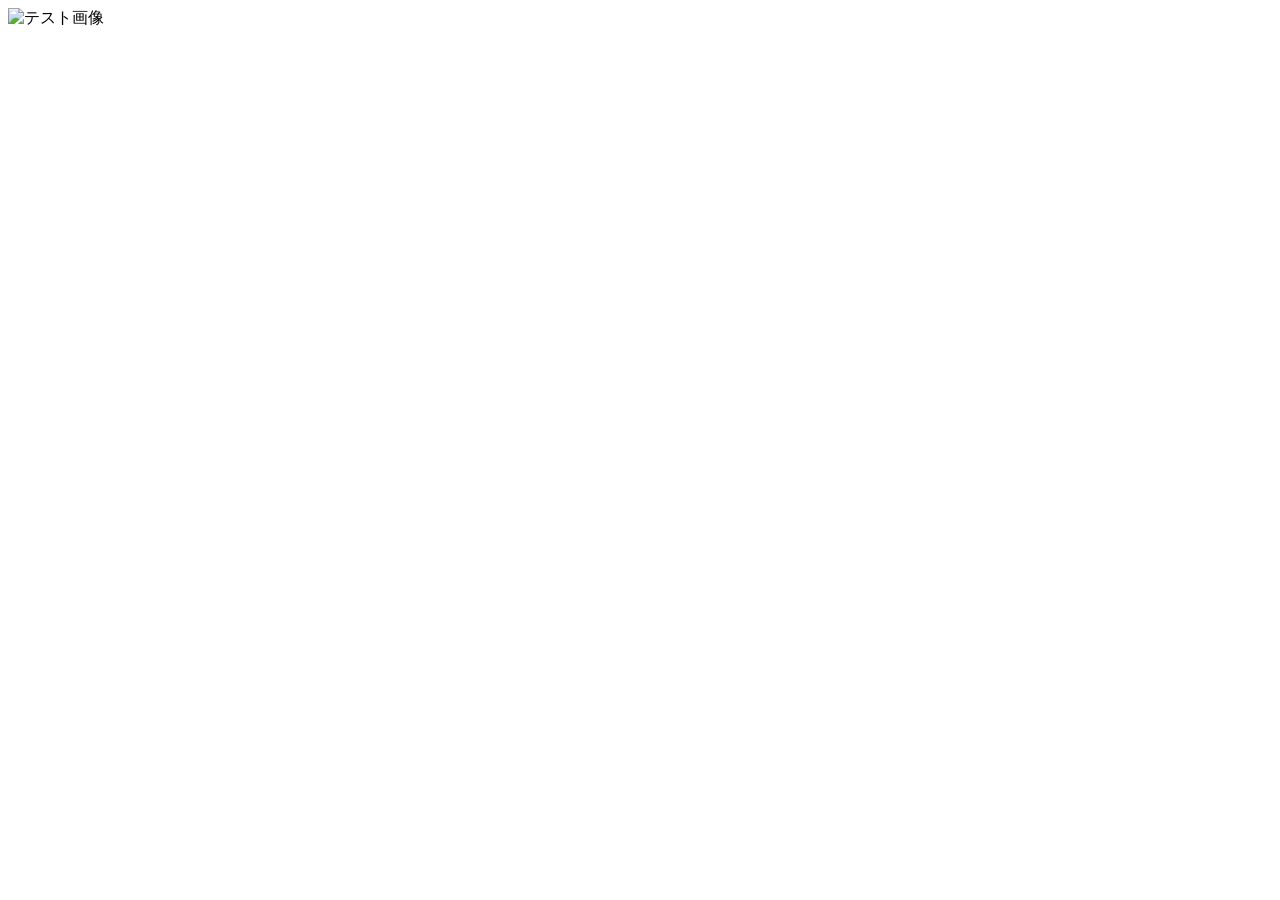
==== htmlFiles/index.html @ 5cd029bf "Update index.html" ====
<!doctype html>
<html lang="ja">
    <head>
        <meta charset="utf-8" />
        <meta name="viewport" content="width=device-width" />
        <title>コンテンツページ</title>
    </head>
    <body>
        <img src="" alt="テスト画像">
    </body>
</html>
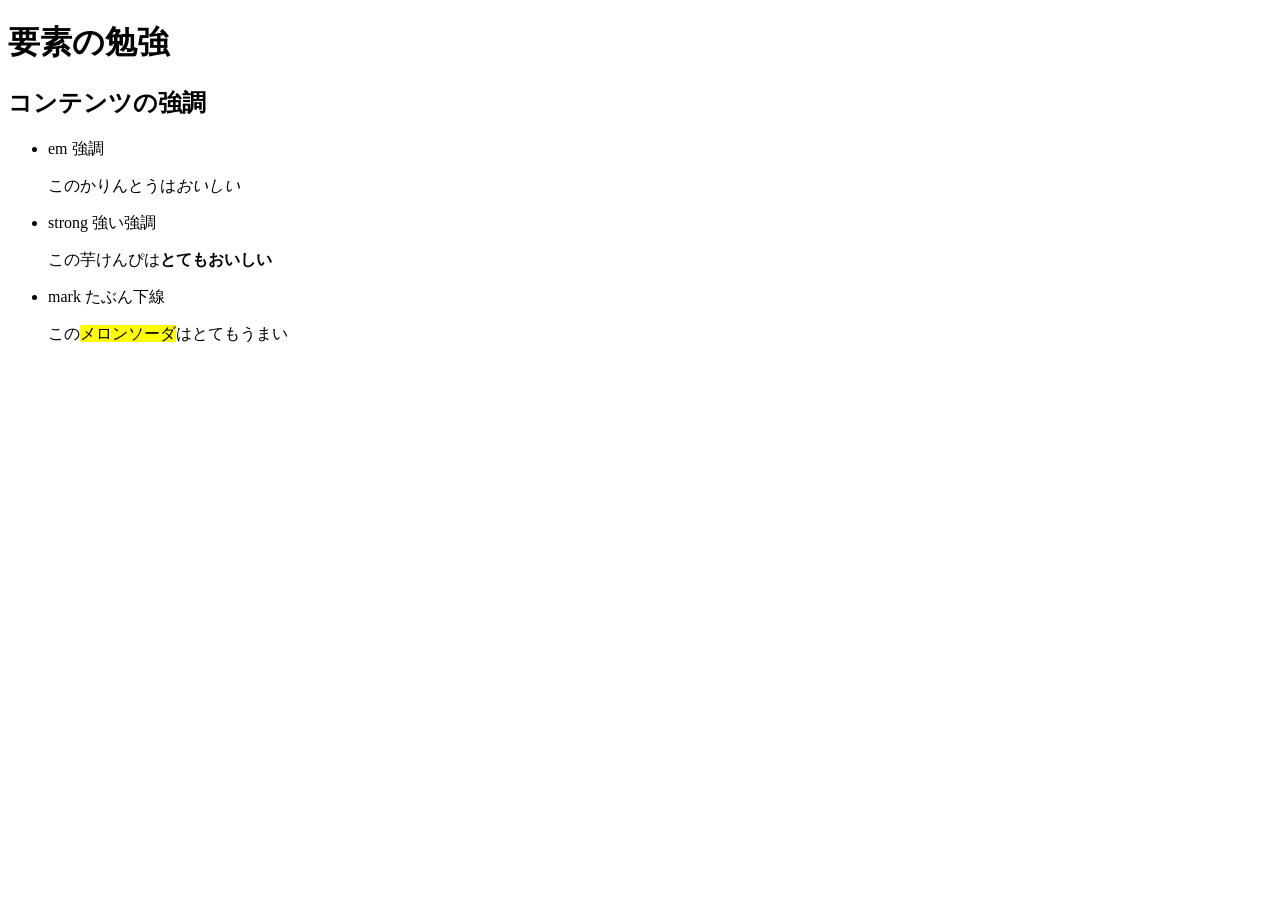
==== commit ca27ed32: "Update index.html" ====
--- a/htmlFiles/index.html
+++ b/htmlFiles/index.html
@@ -6,6 +6,21 @@
         <title>コンテンツページ</title>
     </head>
     <body>
-        <img src="" alt="テスト画像">
+        <h1>要素の勉強</h1>
+        <h2>コンテンツの強調</h2>
+        <ul>
+            <li>
+                em 強調
+                <p>このかりんとうは<em>おいしい</em></p>
+            </li>
+            <li>
+                strong 強い強調
+                <p>この芋けんぴは<strong>とてもおいしい</strong></p>
+            </li>
+            <li>
+                mark たぶん下線
+                <p>この<mark>メロンソーダ</mark>はとてもうまい</p>
+            </li>
+        </ul>
     </body>
 </html>
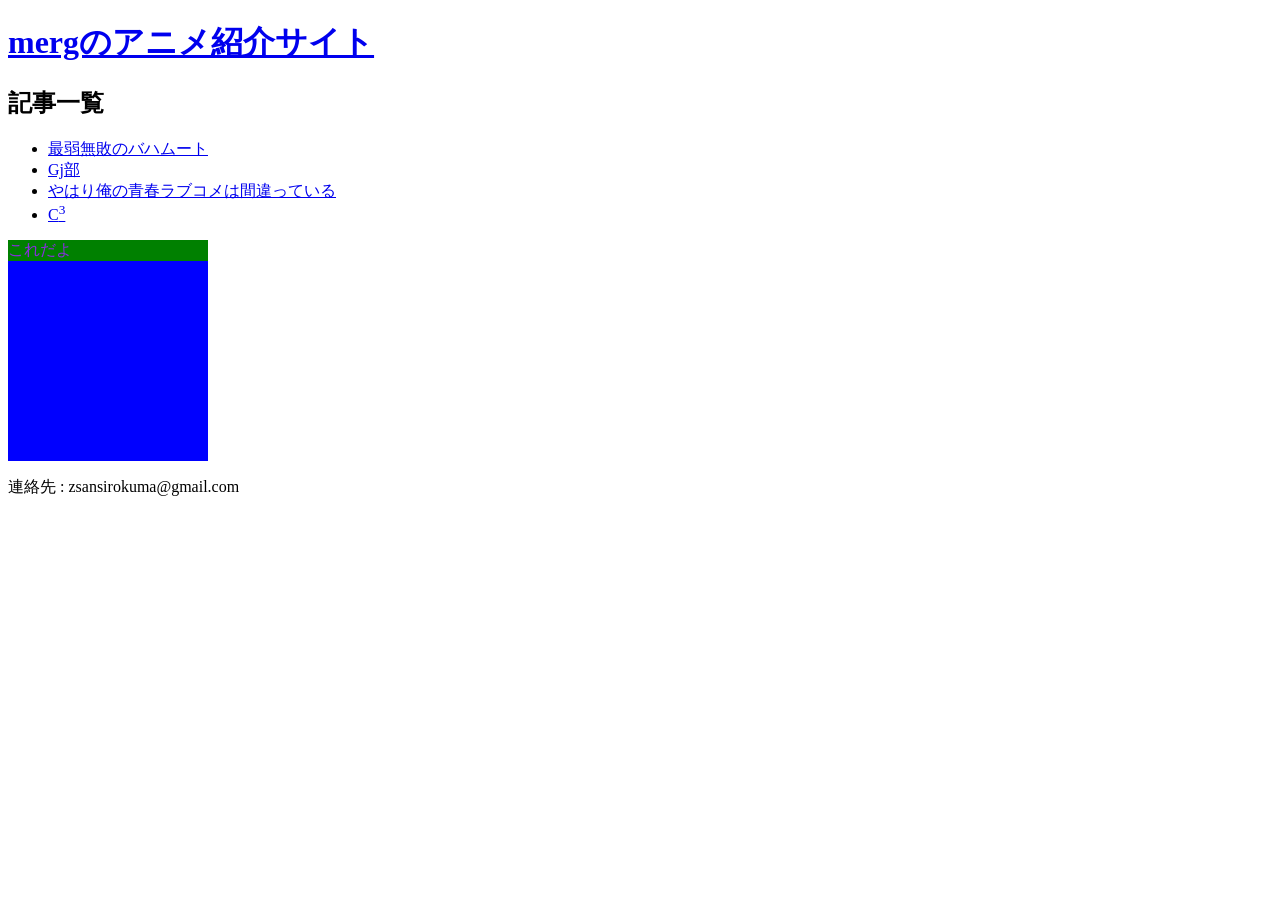
==== commit 81cf1289: "a" ====
--- a/htmlFiles/index.html
+++ b/htmlFiles/index.html
@@ -1,26 +1,42 @@
 <!doctype html>
 <html lang="ja">
-    <head>
-        <meta charset="utf-8" />
-        <meta name="viewport" content="width=device-width" />
-        <title>コンテンツページ</title>
-    </head>
-    <body>
-        <h1>要素の勉強</h1>
-        <h2>コンテンツの強調</h2>
-        <ul>
-            <li>
-                em 強調
-                <p>このかりんとうは<em>おいしい</em></p>
-            </li>
-            <li>
-                strong 強い強調
-                <p>この芋けんぴは<strong>とてもおいしい</strong></p>
-            </li>
-            <li>
-                mark たぶん下線
-                <p>この<mark>メロンソーダ</mark>はとてもうまい</p>
-            </li>
-        </ul>
-    </body>
+
+<head>
+    <meta charset="utf-8" />
+    <meta name="viewport" content="width=device-width" />
+    <meta name="author" content="merg" />
+    <meta name="description" content="mergのおすすめアニメの紹介サイトです。">
+    <title>mergのアニメ紹介サイト</title>
+    <link rel="stylesheet" href="./index.css">
+</head>
+
+<body>
+    <header>
+        <h1><a href="../">mergのアニメ紹介サイト</a></h1>
+    </header>
+    <main>
+        <article>
+            <section>
+                <h2>記事一覧</h2>
+                <ul>
+                    <li><a href="./animes/bahamut.html">最弱無敗のバハムート</a></li>
+                    <li><a href="./animes/Gjbu.html">Gj部</a></li>
+                    <li><a href="./animes/oregairu.html">やはり俺の青春ラブコメは間違っている</a></li>
+                    <li><a href="?">C<sup>3</sup></a></li>
+                </ul>
+            </section>
+
+            <section>
+                <span>これだよ</span>
+                <div class="box">
+
+                </div>
+            </section>
+        </article>
+    </main>
+    <footer>
+        <p>連絡先 : zsansirokuma@gmail.com</p>
+    </footer>
+</body>
+
 </html>
--- a/htmlFiles/index.css
+++ b/htmlFiles/index.css
@@ -0,0 +1,15 @@
+span {
+    color: blueviolet;
+    width: min(20vw, 200px);
+    display: block;
+    background-color: green;
+}
+
+.box {
+    background-image: url(https://mdn.github.io/shared-assets/images/examples/star.png);
+    background-color: blue;
+    width: 200px;
+    height: 200px;
+    background-repeat: no-repeat;
+    background-position: 10px 20px;
+}
